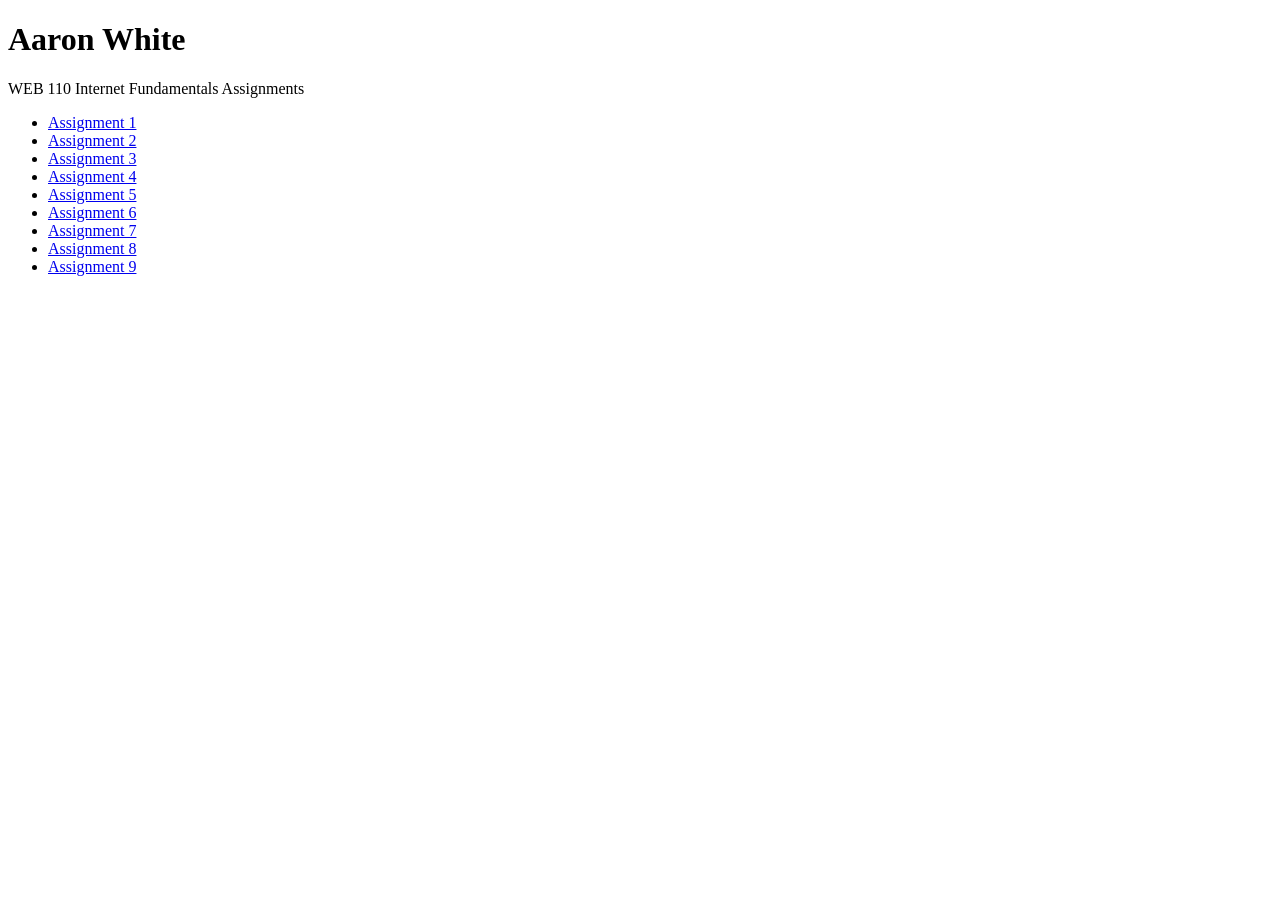
==== web110/index.html @ d06ba151 "Updating Assignment 9" ====
<!DOCTYPE html>
<html lang="en">
<head>
    <meta charset="UTF-8">
    <title>Aaron White - WEB 110 Assignments</title>
</head>
<body>
    <h1>Aaron White</h1>

    <p>WEB 110 Internet Fundamentals Assignments</p>

    <ul>
        <li><a href="assignment1.html">Assignment 1</a></li>
        <li><a href="assignment2.html">Assignment 2</a></li>
        <li><a href="assignment3.html">Assignment 3</a></li>
        <li><a href="assignment4.html">Assignment 4</a></li>
        <li><a href="assignment5.html">Assignment 5</a></li>
        <li><a href="assignment6.html">Assignment 6</a></li>
        <li><a href="assignment7.html">Assignment 7</a></li>
        <li><a href="assignment8.html">Assignment 8</a></li>
        <li><a href="assignment9.html">Assignment 9</a></li>
    </ul>
</body>
</html>
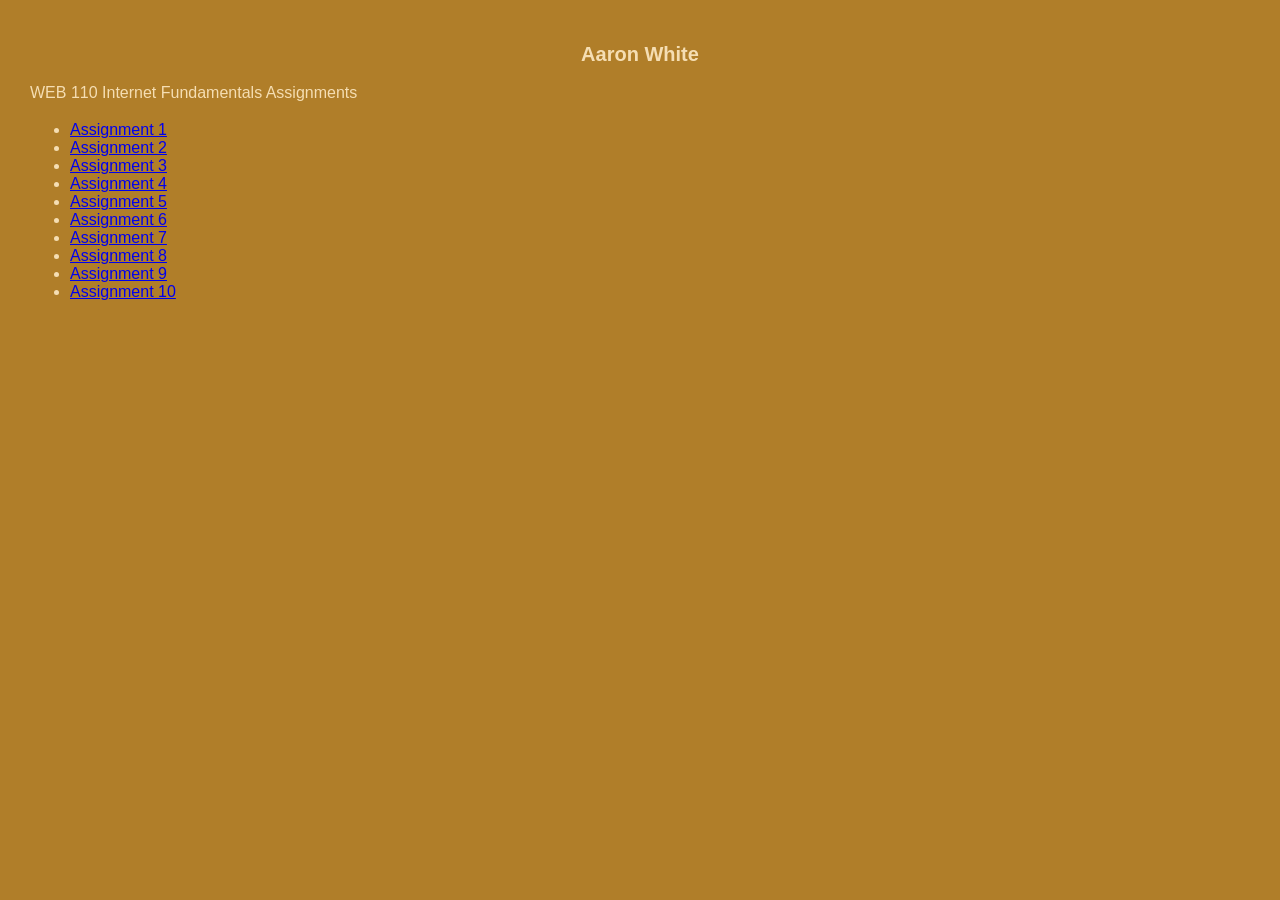
==== commit 52b53c67: "Complete Assignment 10 - External, Internal, and Inline CSS" ====
--- a/web110/index.html
+++ b/web110/index.html
@@ -3,6 +3,7 @@
 <head>
     <meta charset="UTF-8">
     <title>Aaron White - WEB 110 Assignments</title>
+    <link rel="stylesheet" href="style.css">
 </head>
 <body>
     <h1>Aaron White</h1>
@@ -19,6 +20,7 @@
         <li><a href="assignment7.html">Assignment 7</a></li>
         <li><a href="assignment8.html">Assignment 8</a></li>
         <li><a href="assignment9.html">Assignment 9</a></li>
+        <li><a href="assignment10.html">Assignment 10</a></li>
     </ul>
 </body>
 </html>
--- a/web110/style.css
+++ b/web110/style.css
@@ -0,0 +1,17 @@
+body {
+    font-family:Arial, Helvetica, sans-serif;
+    background-color: rgb(176, 126, 41);
+    color: wheat;
+    margin: 20px;
+    padding: 10px;
+}
+h1 {
+    color: wheat;
+    text-align: center;
+    font-size: 20px;
+}
+p {
+    font-size: 16px;
+    line-height: 1.5;
+    margin: 15px 0;
+}
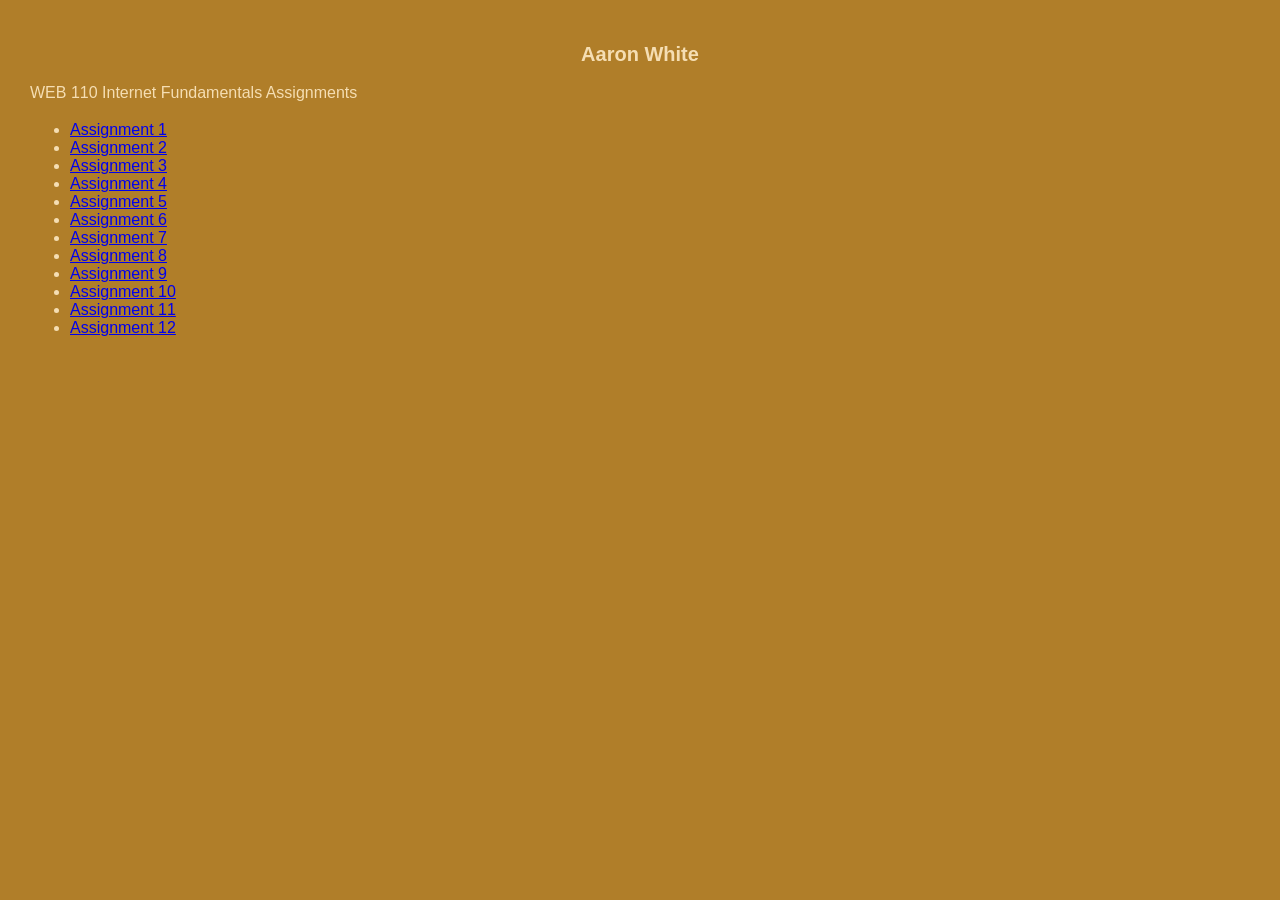
==== commit 19f0450f: "Complete Assignment 12 - JavaScript and Canvas; Update index.html" ====
--- a/web110/index.html
+++ b/web110/index.html
@@ -21,6 +21,8 @@
         <li><a href="assignment8.html">Assignment 8</a></li>
         <li><a href="assignment9.html">Assignment 9</a></li>
         <li><a href="assignment10.html">Assignment 10</a></li>
+        <li><a href="assignment11.html">Assignment 11</a></li>
+        <li><a href="assignment12.html">Assignment 12</a></li>
     </ul>
 </body>
 </html>
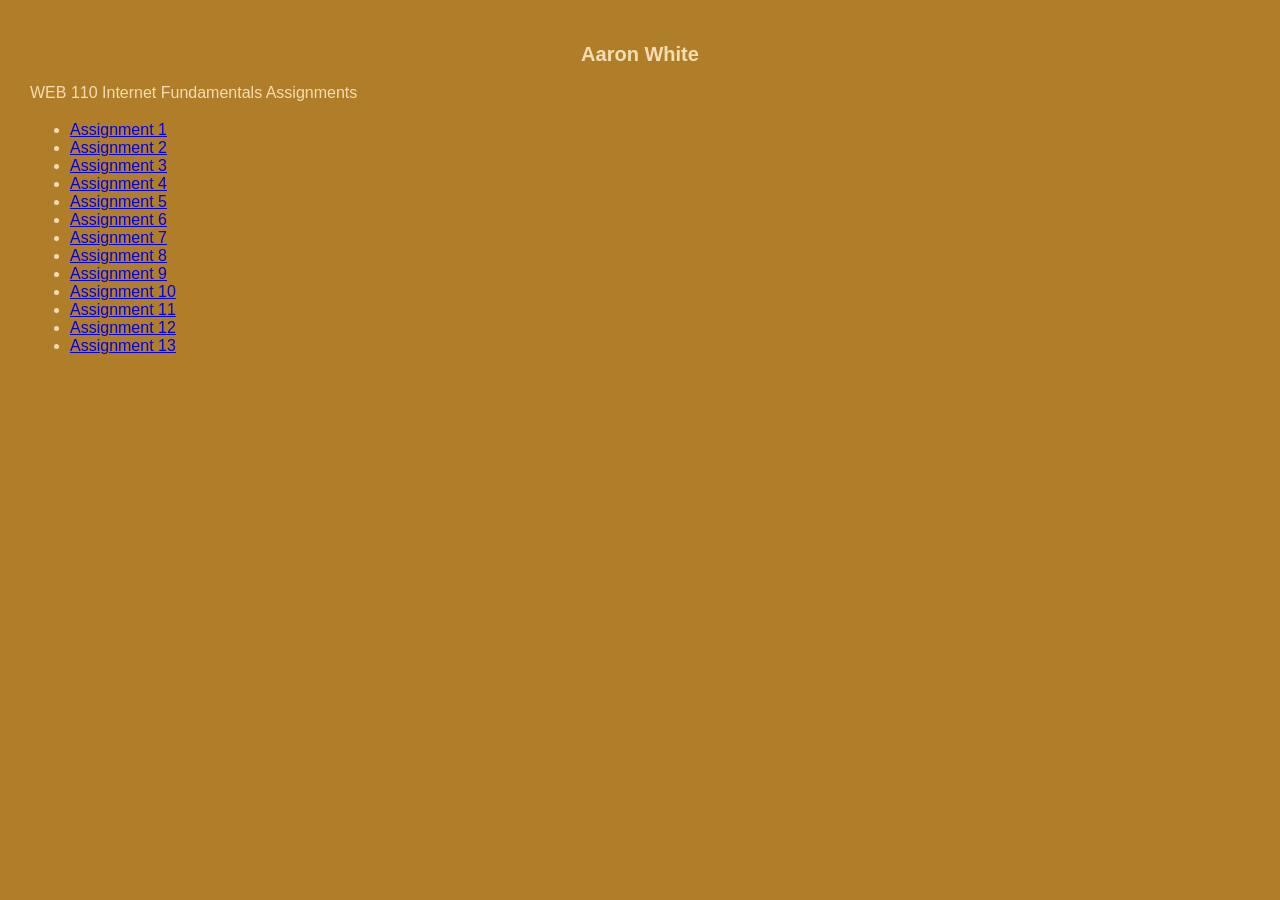
==== commit 8b8d7eba: "Complete Assignment 13 - SQL" ====
--- a/web110/index.html
+++ b/web110/index.html
@@ -23,6 +23,7 @@
         <li><a href="assignment10.html">Assignment 10</a></li>
         <li><a href="assignment11.html">Assignment 11</a></li>
         <li><a href="assignment12.html">Assignment 12</a></li>
+        <li><a href="assignment13.html">Assignment 13</a></li>
     </ul>
 </body>
 </html>
